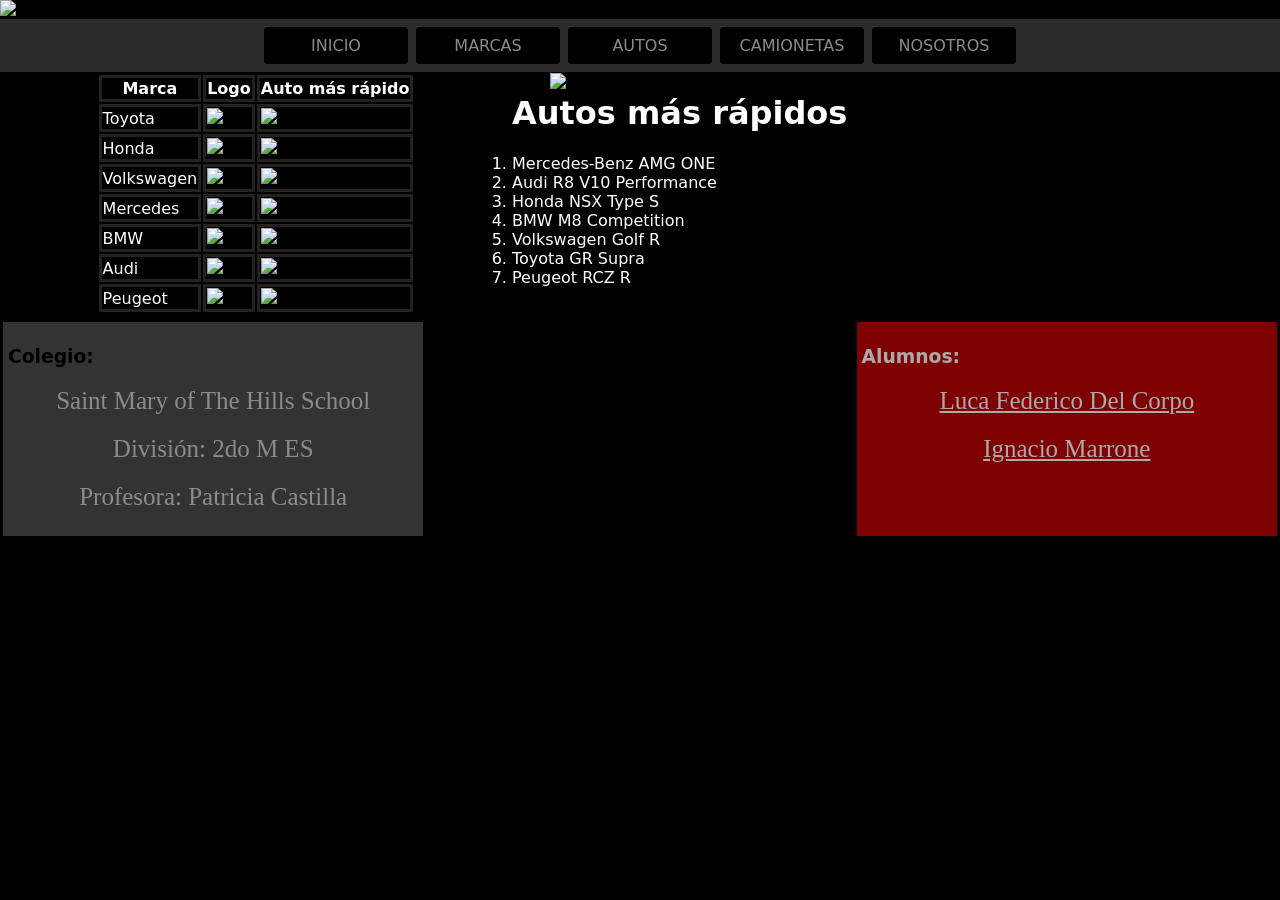
==== marcas.html @ 1f7229dd "987654323456789" ====
<!DOCTYPE html>
<html lang="en">

<head>
  <title>Punto motor-Agencia de autos</title>
  <meta charset="UTF-8" />
  <meta name="viewport" content="width=device-width" />
  <!--
      Need a visual blank slate?
      Remove all code in `styles.css`!
    -->
  <link rel="stylesheet" href="css/styles.css" />
  <script type="module" src="script.js"></script>
</head>

<body>
  <header>
    <div id="logo">
      <img src="img/Logo.png" alt="logo">
    </div>

  </header>
  <nav>
    <a href="index.html">Inicio</a>
    <a href="marcas.html" class="activo">Marcas</a>
    <a href="autos.html">Autos</a>
    <a href="camionetas.html">Camionetas</a>
    <a href="nosotros.html">Nosotros</a>
  </nav>
</body>

</html>

<main>
  <section id="estadosunidos">
    
    <table>


      <tr>
        <th>Marca</th>
        <th>Logo</th>
        <th>Auto más rápido</th>
        

      </tr>

      <tr>
        <td>Toyota</td>
        <td><img src="img/toyota.png"></td>
        <td><img src="img/toyota22.png"></td>



      </tr>

      <td>Honda</td>
      <td><img src="img/honda (1).png"></td>
      <td><img src="img/honda2.png"></td>



      </tr>

      </tr>

      <td>Volkswagen</td>
      <td><img src="img/volkswagen (1).png"></td>
      <td><img src="img/volkswagen.png"></td>


      </tr>

      </tr>

      <td>Mercedes</td>
      <td><img src="img/mercedes (1).png"></td>
      <td><img src="img/mercedes.png"></td>



      </tr>

      </tr>

      <td>BMW</td>
      <td><img src="img/bmw (1).png"></td>
      <td><img src="img/bmw2.png"></td>



      </tr>

      </tr>

      <td>Audi</td>
      <td><img src="img/audi (1).png"></td>
      <td><img src="img/audi2.png"></td>



      </tr>

      </tr>

      <td>Peugeot</td>
      <td><img src="img/peugeote (1).png"></td>
      <td><img src="img/peugeote.png"></td>



      </tr>

    </table>

  </section>



    
    
<div id="contenedor">
    <div id="imagen">
        <img src="img/marcas.1(1).png" alt="Autos más rápidos">
        
    </div>
</div>

</div>

</main>

<h1>Autos más rápidos</h1>
  <ol>
  <li>Mercedes-Benz AMG ONE</li>
  <li>Audi R8 V10 Performance</li>
  <li>Honda NSX Type S</li>
  <li>BMW M8 Competition</li>
  <li>Volkswagen Golf R</li>
  <li>Toyota GR Supra</li>
  <li>Peugeot RCZ R</li>


</ol>


<footer>

  <div id="colegio">

  <h3>Colegio:</h3>

  <p>Saint Mary of The Hills School</p>

  <p>División: 2do M ES</p>

  <p>Profesora: Patricia Castilla</p>



</div>

<div id="alumno">

  <h3>Alumnos:</h3>

  <p><a href="mailto:alu.delcorpol@stmary.edu.ar" target="_blank">

    Luca Federico Del Corpo</a></p>

  <p><a href="mailto:alu.marronei@stmary.edu.ar" target="_blank">

    Ignacio Marrone</a></p>

 

</div>

  </footer>
---- css/styles.css ----
*{
  box-sizing: border-box;
  /*se ajusta al tamaño del contenedor*/
}


body {
  margin: 0;
  font-family: system-ui, sans-serif;
  color: black;
  background-color: white;
}


/*inicio del header*/
header {
  background-color: #000;
  background-image: url(https://st5.depositphotos.com/10491502/66653/i/450/depositphotos_666531608-stock-photo-carbon-fiber-material-texture-background.jpg);
}


#logo img {
  width: 150px;
}


/*fin del header*/
nav {
  display: flex;
  flex-wrap: wrap;
  justify-content: center;
  align-items: center;
  gap: 0.5rem;
  padding: 0.5rem;
  background-color: #2c2c2c;
  border-bottom: 1px solid #000000;
  text-transform: uppercase;

 }


table tr:hover{
background-color: #8b8b8b;

}

 nav a {
  display: inline-block;
  min-width: 9rem;
  padding: 0.5rem;
  border: 1px solid #000000;
  border-radius: 0.2rem;
  text-align: center;
  text-decoration: none;
  color: #8b8b8b;
  background-color: rgb(0, 0, 0);
 }
 #proximoauto img {
width: 600px;
display: block;
margin: auto;
padding: 1.5rem;
}
Body{background-color: #000;


}
p {color: #8b8b8b;
  font-size: 25px;
  margin: 20px;
   text-align: center;
   font-family:'Lucida Sans', 'Lucida Sans Regular'
 


}
#imgfrase img {
  width: 600px;
  display: block;
  margin: auto;
  padding: 1.5rem;
   }




   .autosmotor{
    width: 980px;
    margin: 0 auto;
   }
   
   
   footer {
      background-color: #000;
      display: flex;
      flex-wrap: wrap;
      justify-content: space-between;
      align-items: stretch;
      gap: 3px;
      padding: 3px;
     }
     #colegio{
      width: 33%;
      background-color: rgb(51, 51, 51);
      padding: 5px;
    }
    #colegio a{
    color: #ffffff;
    }
   
    #alumno{
      width: 33%;
      background-color: rgb(126, 0, 0);
      color: #aaa;
      padding: 5px;
    }
    #alumno a{
      color: #aaa;
    }
    #sociales{
      width: 33%;
      background-color: rgb(51, 51, 51);
      padding: 5px;
    }
    #sociales img{
      width: 50px;
    }



     #videoagencia {
      text-align: center;
  }

#estadosunidos tr,#estadosunidos td,#estadosunidos th{
    border: solid rgb(36, 33, 32) 3px;
    border: collapse;
    color: white;
  
  }

    
    #estadosunidos img{
    width: 200px;
    }

    #estadosunidos{
float: left;
width: 40%;

    }

    #contenedor{
width: 57%;
float: right;
}

#imagen img{ 
width: 100%;

}

footer{
  clear: both;
}


#formulario{
  width: 500px;
  height: 500px;
  float: left;
  box-sizing: border-box;
}


section{
  width: 1000px;
  background-color: rgb(0, 0, 0);
  margin: 0 auto;
  margin-bottom: 5px;
  display: flex;
  flex-wrap: wrap;
  align-items: center;
  justify-content: center;
}
section div{
  width: 300px;
  height: 170px;
  background-color: rgb(34, 31, 31);
  margin: 5px;
  color: #ffffff;
}

input{
width: 85%;
padding: 5px;
margin: 5px;
}
h1{
  color: white;
}
ul li a{

  color: white;
}


ol li{

  color: white;

}
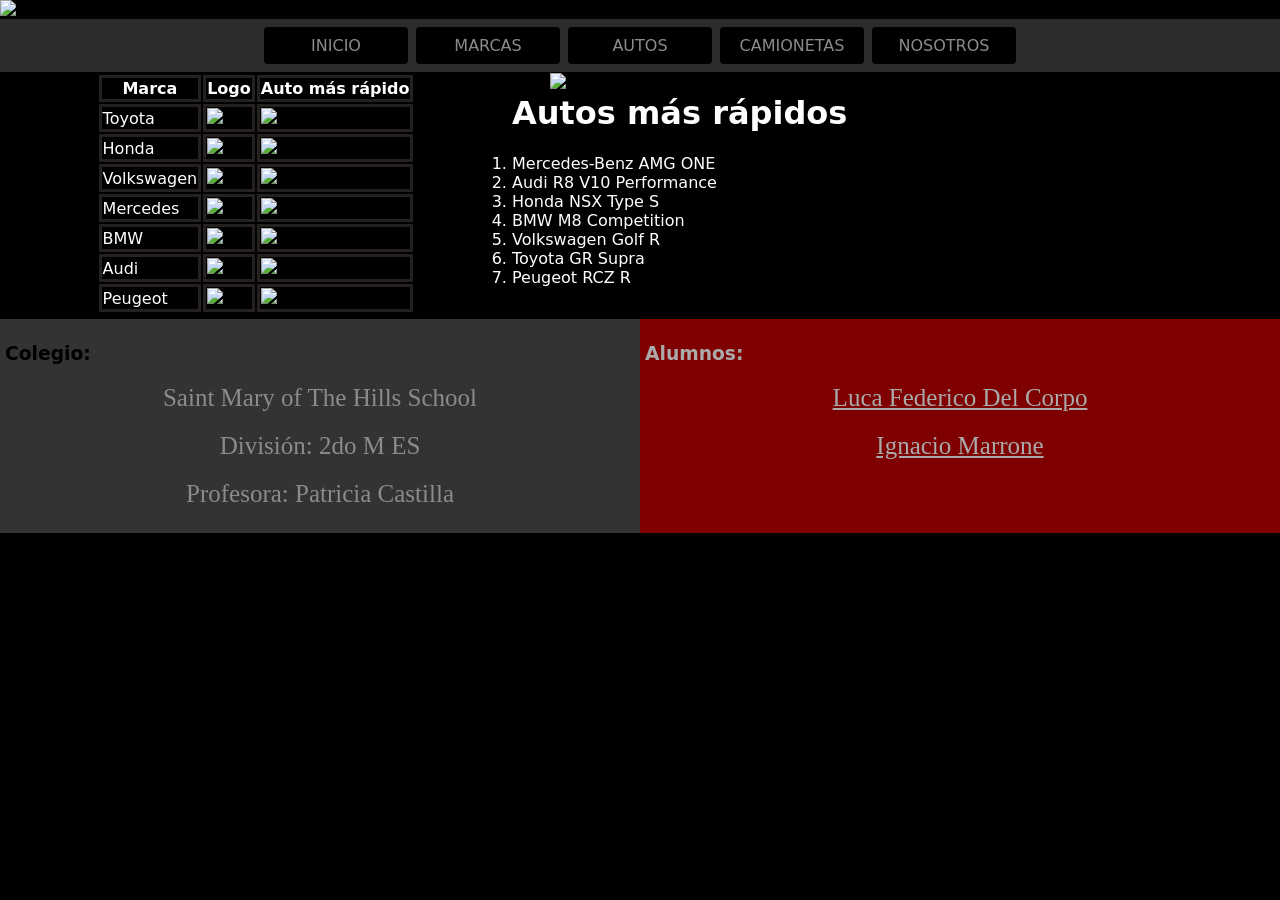
==== commit 9c7eab7b: "5544333" ====
--- a/marcas.html
+++ b/marcas.html
@@ -32,7 +32,7 @@
 </html>
 
 <main>
-  <section id="estadosunidos">
+  <section id="logos">
     
     <table>
 
--- a/css/styles.css
+++ b/css/styles.css
@@ -91,32 +91,35 @@
    
    
    footer {
-      background-color: #000;
-      display: flex;
-      flex-wrap: wrap;
-      justify-content: space-between;
-      align-items: stretch;
-      gap: 3px;
-      padding: 3px;
-     }
-     #colegio{
-      width: 33%;
-      background-color: rgb(51, 51, 51);
-      padding: 5px;
-    }
-    #colegio a{
+    background-color: #000;
+    display: flex;
+    flex-wrap: wrap;
+    justify-content: flex-start;
+    align-items: stretch;
+    gap: 0;
+    padding: 0;
+}
+
+#colegio {
+    width: 50%;
+    background-color: rgb(51, 51, 51);
+    padding: 5px;
+}
+
+#colegio a {
     color: #ffffff;
-    }
-   
-    #alumno{
-      width: 33%;
-      background-color: rgb(126, 0, 0);
-      color: #aaa;
-      padding: 5px;
-    }
-    #alumno a{
-      color: #aaa;
-    }
+}
+
+#alumno {
+    width: 50%;
+    background-color: rgb(126, 0, 0);
+    color: #aaa;
+    padding: 5px;
+}
+
+#alumno a {
+    color: #aaa;
+}
     #sociales{
       width: 33%;
       background-color: rgb(51, 51, 51);
@@ -132,19 +135,20 @@
       text-align: center;
   }
 
-#estadosunidos tr,#estadosunidos td,#estadosunidos th{
+#logos tr,#logos td,#logos th{
     border: solid rgb(36, 33, 32) 3px;
     border: collapse;
     color: white;
+    margin-right: 70px;
   
   }
 
     
-    #estadosunidos img{
+    #logos img{
     width: 200px;
     }
 
-    #estadosunidos{
+    #logos{
 float: left;
 width: 40%;
 
@@ -205,8 +209,8 @@
 }
 
 
-ol li{
-
+
+
+ol li {
   color: white;
-
 }
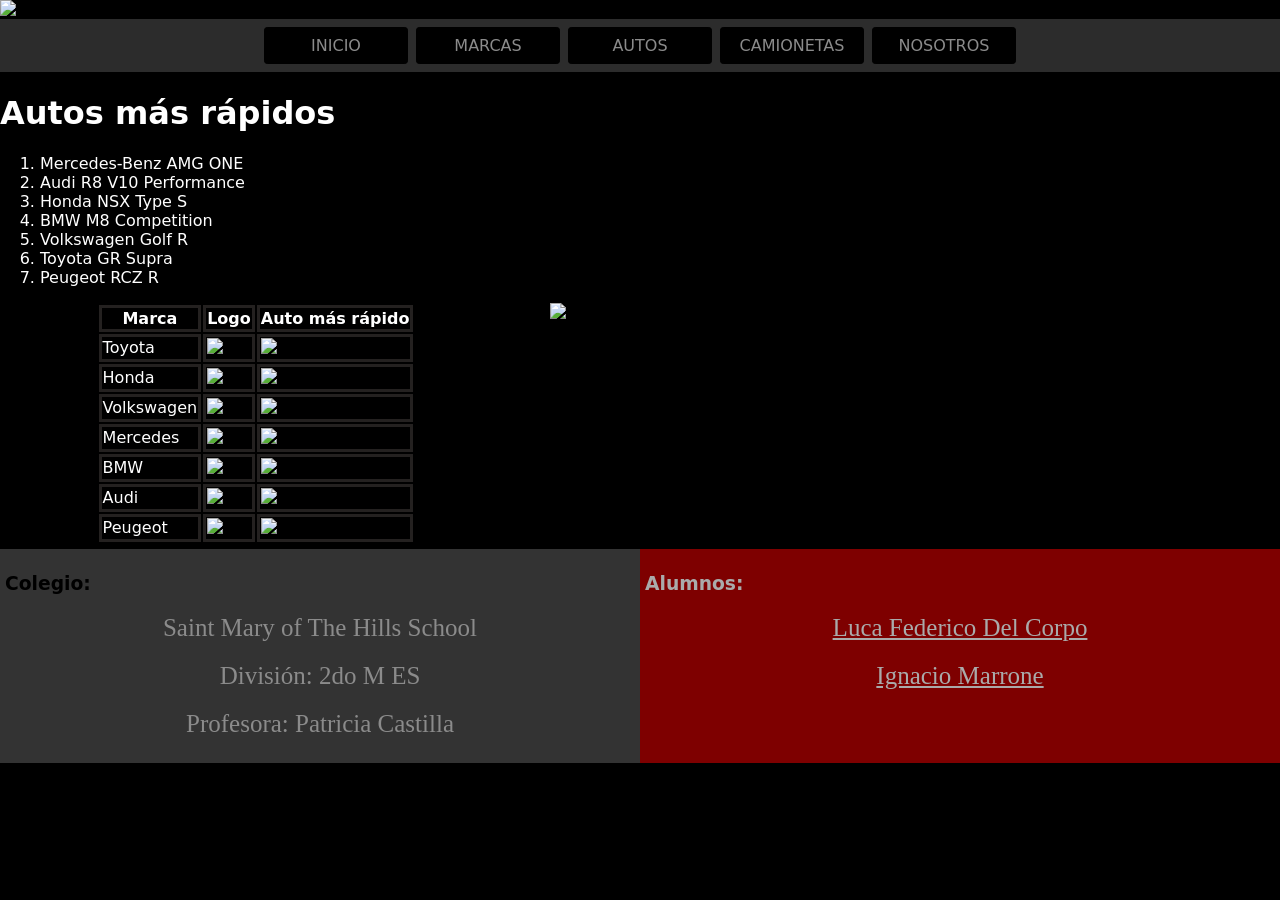
==== commit ec73ccdc: "FinalEntrega" ====
--- a/marcas.html
+++ b/marcas.html
@@ -1,7 +1,7 @@
 <!DOCTYPE html>
 <html lang="en">
-
-<head>
+  
+  <head>
   <title>Punto motor-Agencia de autos</title>
   <meta charset="UTF-8" />
   <meta name="viewport" content="width=device-width" />
@@ -9,171 +9,175 @@
       Need a visual blank slate?
       Remove all code in `styles.css`!
     -->
-  <link rel="stylesheet" href="css/styles.css" />
-  <script type="module" src="script.js"></script>
-</head>
+    <link rel="stylesheet" href="css/styles.css" />
+    <script type="module" src="script.js"></script>
+  </head>
+  
+  <body>
+    <header>
+      <div id="logo">
+        <img src="img/Logo.png" alt="logo">
+      </div>
+      
+    </header>
+    <nav>
+      <a href="index.html">Inicio</a>
+      <a href="marcas.html" class="activo">Marcas</a>
+      <a href="autos.html">Autos</a>
+      <a href="camionetas.html">Camionetas</a>
+      <a href="nosotros.html">Nosotros</a>
+    </nav>
+    
+  <main>
+    <h1>Autos más rápidos</h1>
+    <ol>
+      <li>Mercedes-Benz AMG ONE</li>
+      <li>Audi R8 V10 Performance</li>
+      <li>Honda NSX Type S</li>
+      <li>BMW M8 Competition</li>
+      <li>Volkswagen Golf R</li>
+      <li>Toyota GR Supra</li>
+      <li>Peugeot RCZ R</li>
+    
+    
+    </ol>
+    <section id="logos">
 
-<body>
-  <header>
-    <div id="logo">
-      <img src="img/Logo.png" alt="logo">
+      <table>
+
+
+        <tr>
+          <th>Marca</th>
+          <th>Logo</th>
+          <th>Auto más rápido</th>
+
+
+        </tr>
+
+        <tr>
+          <td>Toyota</td>
+          <td><img src="img/toyota.png"></td>
+          <td><img src="img/toyota22.png"></td>
+
+
+
+        </tr>
+
+        <td>Honda</td>
+        <td><img src="img/honda (1).png"></td>
+        <td><img src="img/honda2.png"></td>
+
+
+
+        </tr>
+
+        </tr>
+
+        <td>Volkswagen</td>
+        <td><img src="img/volkswagen (1).png"></td>
+        <td><img src="img/volkswagen.png"></td>
+
+
+        </tr>
+
+        </tr>
+
+        <td>Mercedes</td>
+        <td><img src="img/mercedes (1).png"></td>
+        <td><img src="img/mercedes.png"></td>
+
+
+
+        </tr>
+
+        </tr>
+
+        <td>BMW</td>
+        <td><img src="img/bmw (1).png"></td>
+        <td><img src="img/bmw2.png"></td>
+
+
+
+        </tr>
+
+        </tr>
+
+        <td>Audi</td>
+        <td><img src="img/audi (1).png"></td>
+        <td><img src="img/audi2.png"></td>
+
+
+
+        </tr>
+
+        </tr>
+
+        <td>Peugeot</td>
+        <td><img src="img/peugeote (1).png"></td>
+        <td><img src="img/peugeote.png"></td>
+
+
+
+        </tr>
+
+      </table>
+
+    </section>
+
+
+
+
+
+    <div id="contenedor">
+      <div id="imagen">
+        <img src="img/marcas.1(1).png" alt="Autos más rápidos">
+
+      </div>
     </div>
 
-  </header>
-  <nav>
-    <a href="index.html">Inicio</a>
-    <a href="marcas.html" class="activo">Marcas</a>
-    <a href="autos.html">Autos</a>
-    <a href="camionetas.html">Camionetas</a>
-    <a href="nosotros.html">Nosotros</a>
-  </nav>
+    </div>
+
+
+
+  </main>
+
+ <footer>
+
+    <div id="colegio">
+
+      <h3>Colegio:</h3>
+
+      <p>Saint Mary of The Hills School</p>
+
+      <p>División: 2do M ES</p>
+
+      <p>Profesora: Patricia Castilla</p>
+
+
+
+    </div>
+
+    <div id="alumno">
+
+      <h3>Alumnos:</h3>
+
+      <p><a href="mailto:alu.delcorpol@stmary.edu.ar" target="_blank">
+
+          Luca Federico Del Corpo</a></p>
+
+      <p><a href="mailto:alu.marronei@stmary.edu.ar" target="_blank">
+
+          Ignacio Marrone</a></p>
+
+
+
+    </div>
+
+  </footer>
+
+
 </body>
 
 </html>
+  
 
-<main>
-  <section id="logos">
-    
-    <table>
-
-
-      <tr>
-        <th>Marca</th>
-        <th>Logo</th>
-        <th>Auto más rápido</th>
-        
-
-      </tr>
-
-      <tr>
-        <td>Toyota</td>
-        <td><img src="img/toyota.png"></td>
-        <td><img src="img/toyota22.png"></td>
-
-
-
-      </tr>
-
-      <td>Honda</td>
-      <td><img src="img/honda (1).png"></td>
-      <td><img src="img/honda2.png"></td>
-
-
-
-      </tr>
-
-      </tr>
-
-      <td>Volkswagen</td>
-      <td><img src="img/volkswagen (1).png"></td>
-      <td><img src="img/volkswagen.png"></td>
-
-
-      </tr>
-
-      </tr>
-
-      <td>Mercedes</td>
-      <td><img src="img/mercedes (1).png"></td>
-      <td><img src="img/mercedes.png"></td>
-
-
-
-      </tr>
-
-      </tr>
-
-      <td>BMW</td>
-      <td><img src="img/bmw (1).png"></td>
-      <td><img src="img/bmw2.png"></td>
-
-
-
-      </tr>
-
-      </tr>
-
-      <td>Audi</td>
-      <td><img src="img/audi (1).png"></td>
-      <td><img src="img/audi2.png"></td>
-
-
-
-      </tr>
-
-      </tr>
-
-      <td>Peugeot</td>
-      <td><img src="img/peugeote (1).png"></td>
-      <td><img src="img/peugeote.png"></td>
-
-
-
-      </tr>
-
-    </table>
-
-  </section>
-
-
-
-    
-    
-<div id="contenedor">
-    <div id="imagen">
-        <img src="img/marcas.1(1).png" alt="Autos más rápidos">
-        
-    </div>
-</div>
-
-</div>
-
-</main>
-
-<h1>Autos más rápidos</h1>
-  <ol>
-  <li>Mercedes-Benz AMG ONE</li>
-  <li>Audi R8 V10 Performance</li>
-  <li>Honda NSX Type S</li>
-  <li>BMW M8 Competition</li>
-  <li>Volkswagen Golf R</li>
-  <li>Toyota GR Supra</li>
-  <li>Peugeot RCZ R</li>
-
-
-</ol>
-
-
-<footer>
-
-  <div id="colegio">
-
-  <h3>Colegio:</h3>
-
-  <p>Saint Mary of The Hills School</p>
-
-  <p>División: 2do M ES</p>
-
-  <p>Profesora: Patricia Castilla</p>
-
-
-
-</div>
-
-<div id="alumno">
-
-  <h3>Alumnos:</h3>
-
-  <p><a href="mailto:alu.delcorpol@stmary.edu.ar" target="_blank">
-
-    Luca Federico Del Corpo</a></p>
-
-  <p><a href="mailto:alu.marronei@stmary.edu.ar" target="_blank">
-
-    Ignacio Marrone</a></p>
-
- 
-
-</div>
-
-  </footer>
